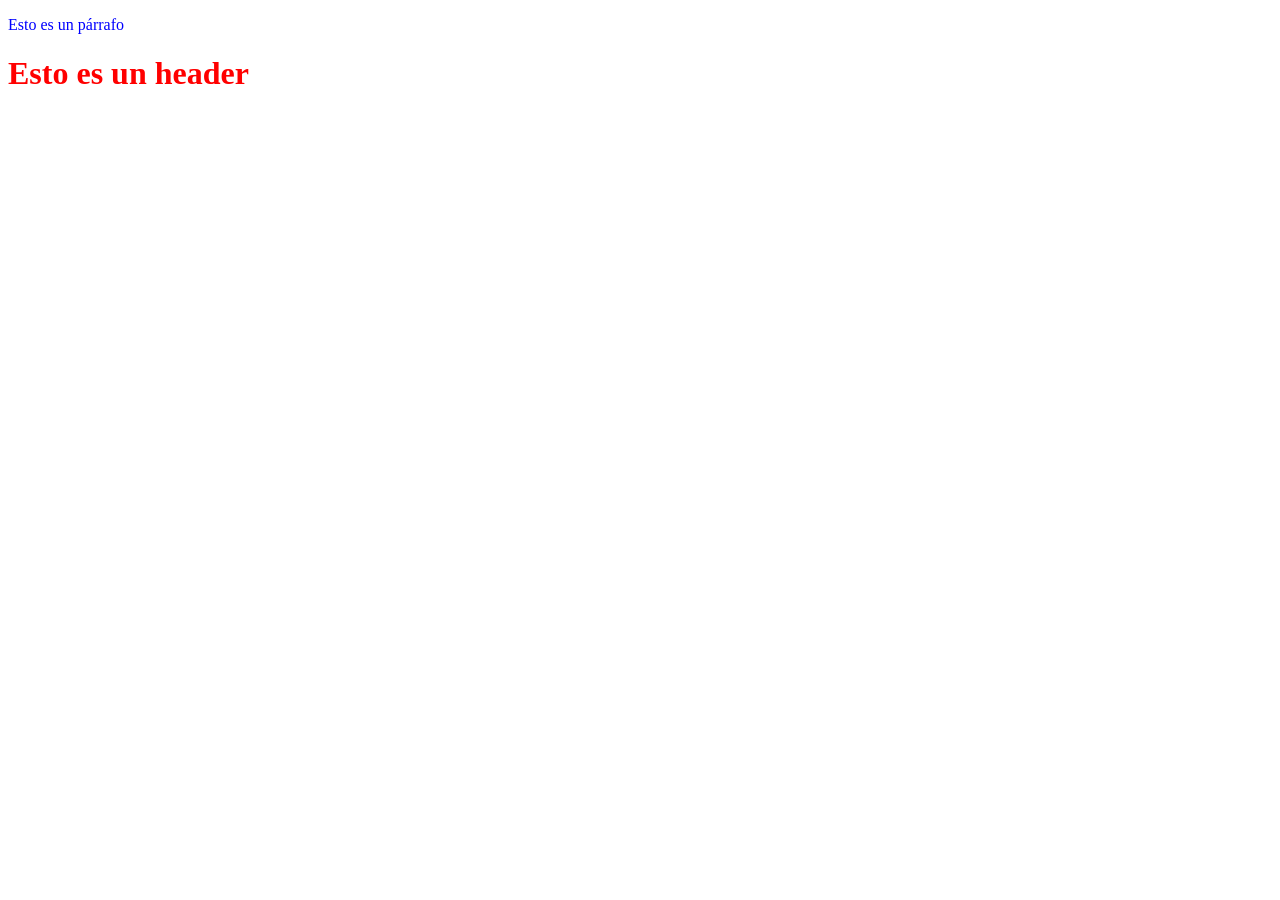
==== page_a.html @ 43871c5e "Agrega page_a.html y page_b.html" ====
<!DOCTYPE html>
<html>
    <head>
        <meta charset="utf-8">
        <link rel="stylesheet" href="styles/style.css">
        <title>Página A</title>
    </head>
    <body>
        <p>Esto es un párrafo</p>
        <h1>Esto es un header</h1>
    </body>
</html>
---- styles/style.css ----
h1 {
    color: red;
}
p {
    color:blue;
}
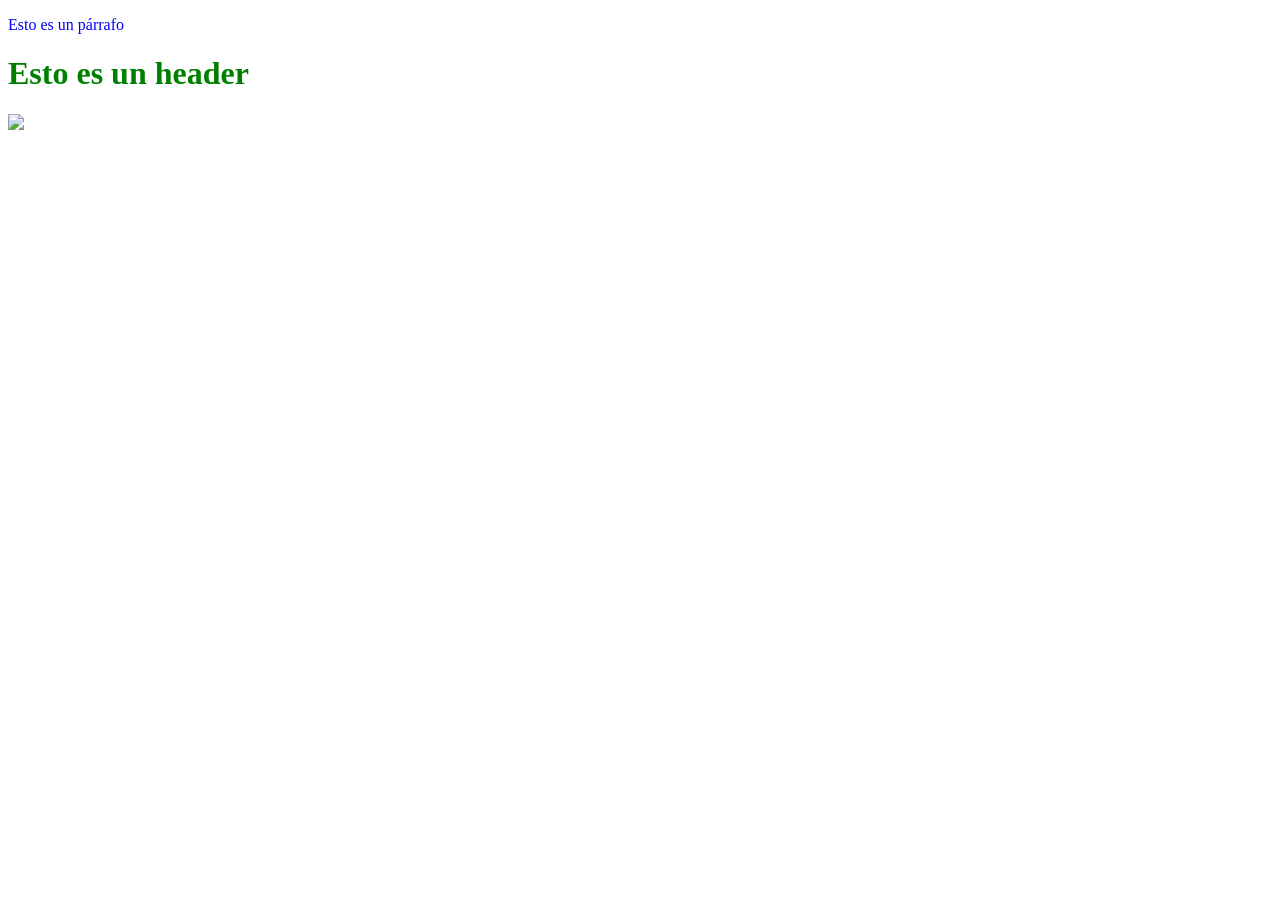
==== commit bd611c04: "Agregar imagenes a page_a y page_b" ====
--- a/page_a.html
+++ b/page_a.html
@@ -8,5 +8,6 @@
     <body>
         <p>Esto es un párrafo</p>
         <h1>Esto es un header</h1>
+        <img src="https://picsum.photos/id/10/400/250">
     </body>
 </html>
--- a/styles/style.css
+++ b/styles/style.css
@@ -1,5 +1,5 @@
 h1 {
-    color: red;
+    color: green;
 }
 p {
     color:blue;
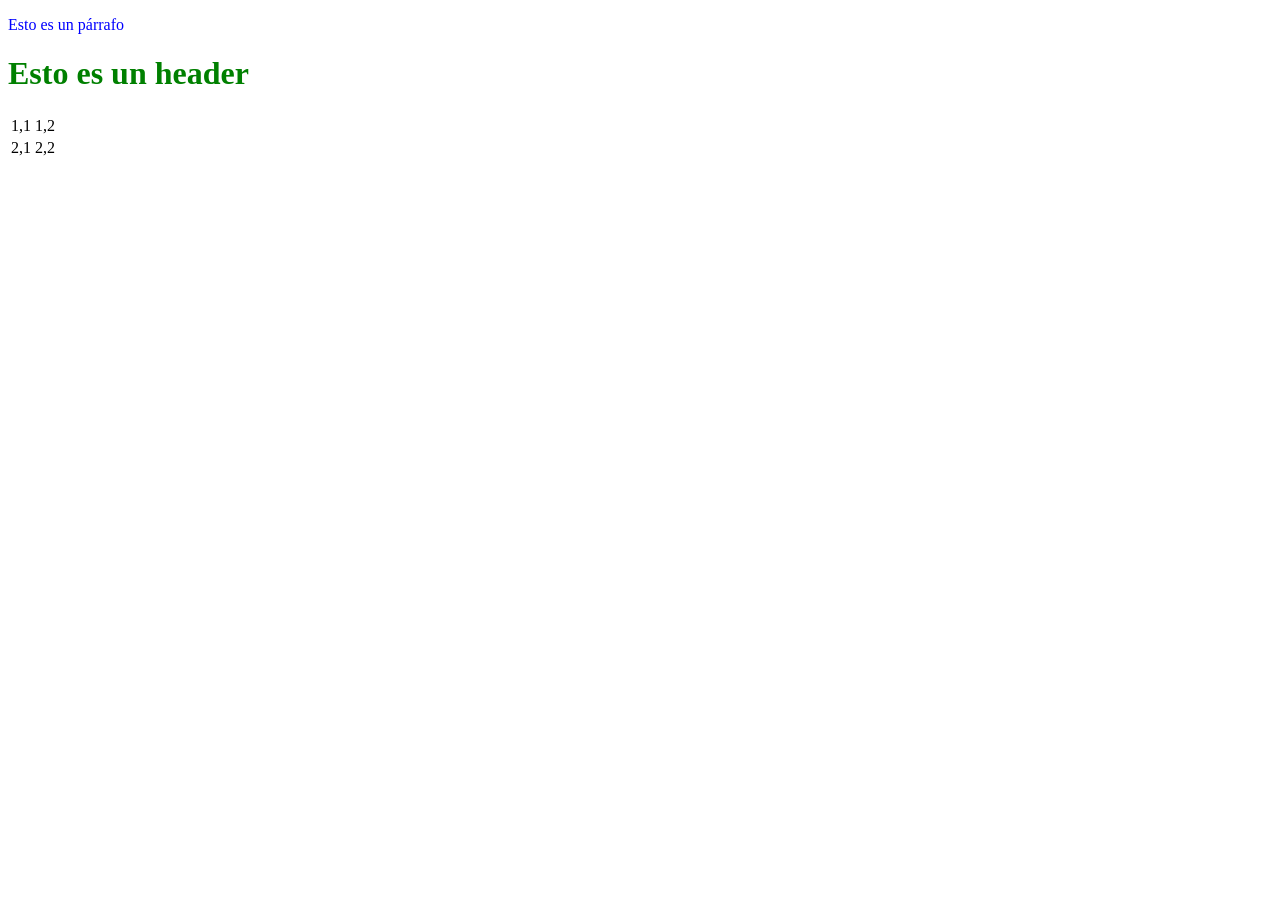
==== commit 71882dcb: "Agrega tabla 2x3 en page_a" ====
--- a/page_a.html
+++ b/page_a.html
@@ -8,6 +8,15 @@
     <body>
         <p>Esto es un párrafo</p>
         <h1>Esto es un header</h1>
-        <img src="https://picsum.photos/id/10/400/250">
+        <table>
+            <tr>
+                <td>1,1</td>
+                <td>1,2</td>
+            </tr>
+            <tr>
+                <td>2,1</td>
+                <td>2,2</td>
+            </tr>
+        </table>
     </body>
 </html>
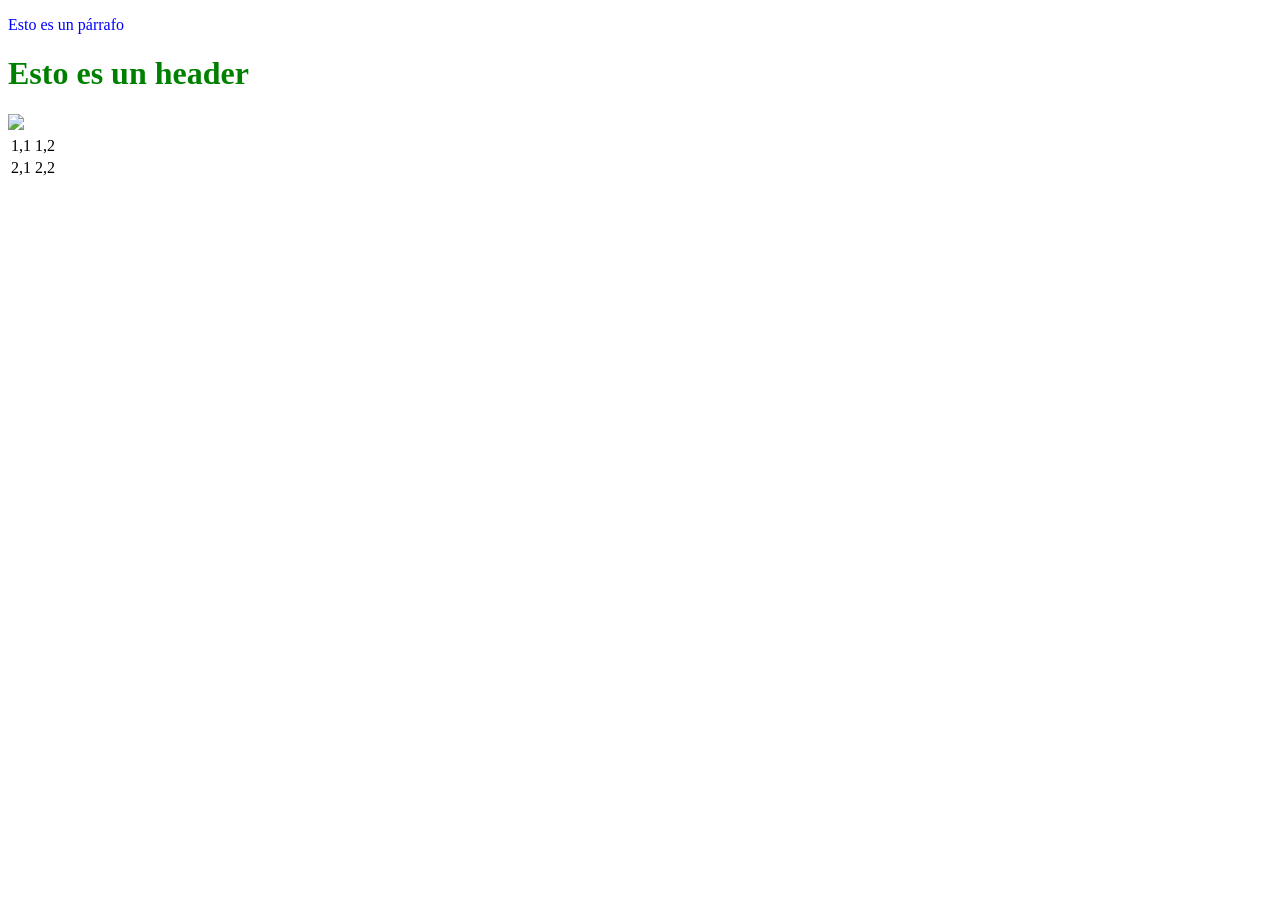
==== commit b398b886: "Merge branch 'feature_1' # Conflicts: #	page_a.html" ====
--- a/page_a.html
+++ b/page_a.html
@@ -8,6 +8,7 @@
     <body>
         <p>Esto es un párrafo</p>
         <h1>Esto es un header</h1>
+        <img src="https://picsum.photos/id/10/400/250">
         <table>
             <tr>
                 <td>1,1</td>
